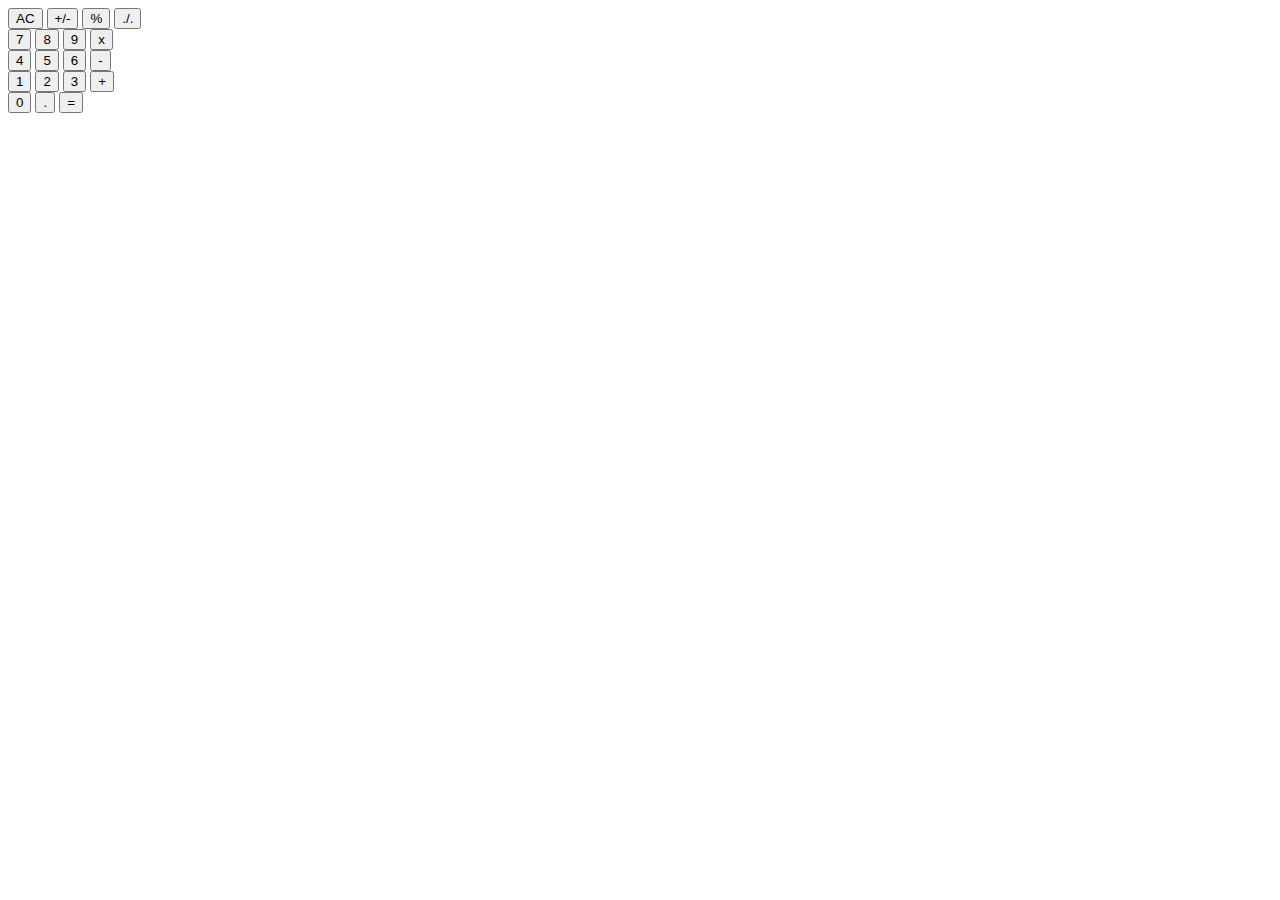
==== index.html @ 587284f1 "Patch" ====
<!DOCTYPE html>
<html>

<head>
  <title>Colorful Calcs.com - The worlds most beautiful calculators!</title>
</head>

<header>

</header>

<body>

  <div class="calc-main">

    <button>AC</button>
    <button>+/-</button>
    <button>%</button>
    <button>./.</button><br>

    <button>7</button>
    <button>8</button>
    <button>9</button>
    <button>x</button><br>


    <button>4</button>
    <button>5</button>
    <button>6</button>
    <button>-</button><br>

    <button>1</button>
    <button>2</button>
    <button>3</button>
    <button>+</button><br>

    <button class="slim-thick">0</button>
    <button>.</button>
    <button>=</button>

  </div>

</body>

</html>
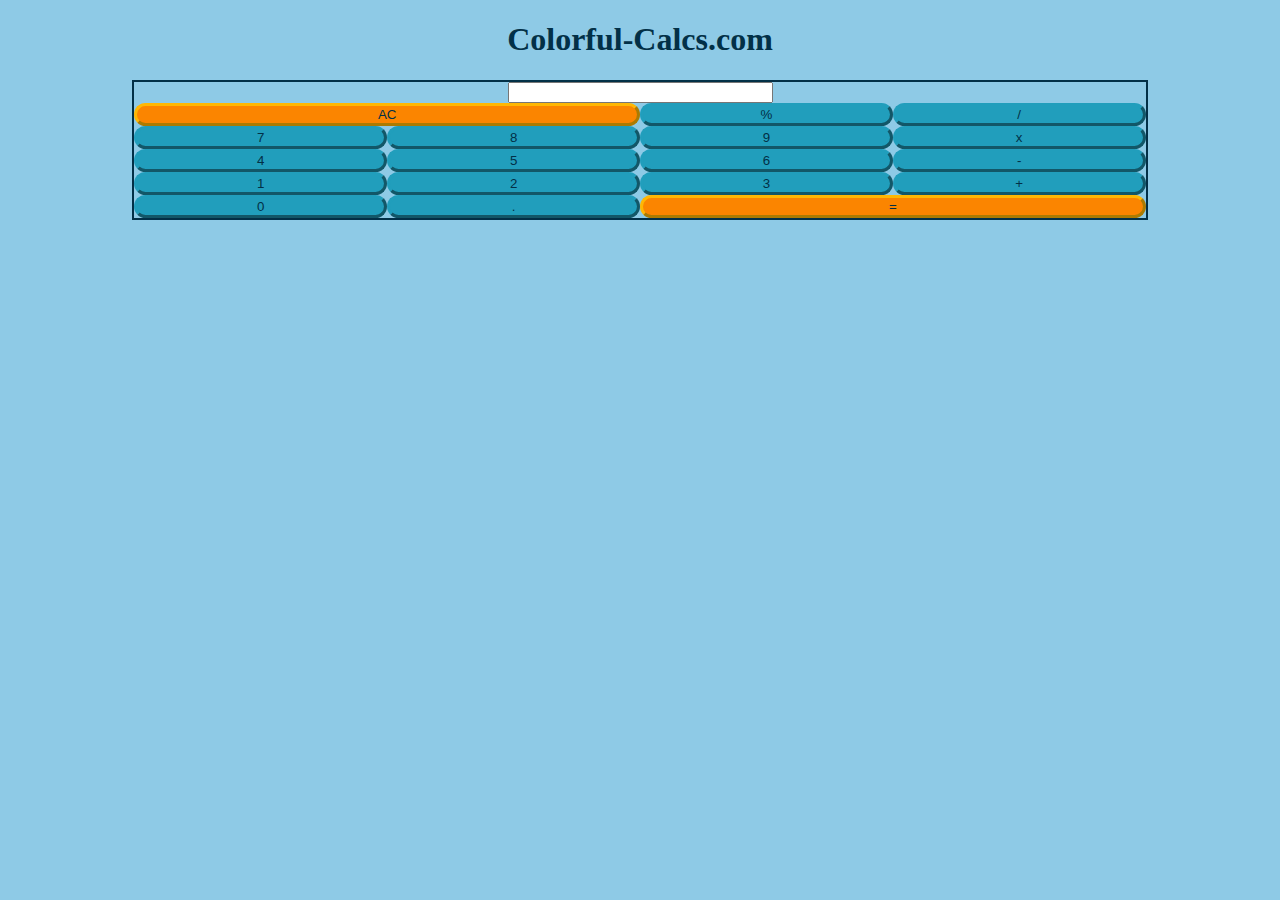
==== commit 133c7032: "CSS Update" ====
--- a/index.html
+++ b/index.html
@@ -1,22 +1,31 @@
+<!-- Colorful-Calcs.com -->
 <!DOCTYPE html>
+
 <html>
 
 <head>
-  <title>Colorful Calcs.com - The worlds most beautiful calculators!</title>
+
+  <title>Colorful-Calcs.com - The worlds most beautiful calculators!</title>
+
+  <link rel="stylesheet" href="style.css">
+
 </head>
 
 <header>
 
+  <h1 class="main-header">Colorful-Calcs.com</h1>
+
 </header>
 
 <body>
-
+  <center>
   <div class="calc-main">
 
-    <button>AC</button>
-    <button>+/-</button>
+    <input type="text" id="i/o" name="i/o" required minlength="1" maxlength="256" size="30"><br>
+
+    <button class="reset-calc">AC</button>
     <button>%</button>
-    <button>./.</button><br>
+    <button>/</button><br>
 
     <button>7</button>
     <button>8</button>
@@ -34,12 +43,17 @@
     <button>3</button>
     <button>+</button><br>
 
-    <button class="slim-thick">0</button>
+    <button>0</button>
     <button>.</button>
-    <button>=</button>
+    <button class="submit-calc">=</button>
 
   </div>
+  </center>
 
 </body>
 
+<footer>
+  <br><br><br><br><br>
+</footer>
+
 </html>--- a/style.css
+++ b/style.css
@@ -0,0 +1,43 @@
+/* Colorful-Calcs.com's Cascading StyleSheet */
+:root {
+  --background-color: #8ECAE6;
+  --text-color: #023047;
+  --color-1: #219EBC;
+  --color-2: #FFB703;
+  --color-3: #FB8500;
+}
+
+
+.main-header {
+  background-color: var(--background-color);
+  color: var(--text-color);
+  text-align: center;
+}
+
+body {
+  background-color: var(--background-color);
+  color: var(--text-color);
+}
+
+button {
+  background-color: var(--color-1);
+  color: var(--text-color);
+  width: 25%;
+  border: outset var(--color-1);
+  border-radius: 50px;
+  cursor: pointer;
+}
+
+.calc-main {
+  background-color: var(--background-color);
+  border: 2px solid var(--text-color);
+  font-size: 0px;
+  text-align: center;
+  width: 80%;
+}
+
+.submit-calc, .reset-calc{
+  width: 50%;
+  border: outset var(--color-2);
+  background-color: var(--color-3);
+}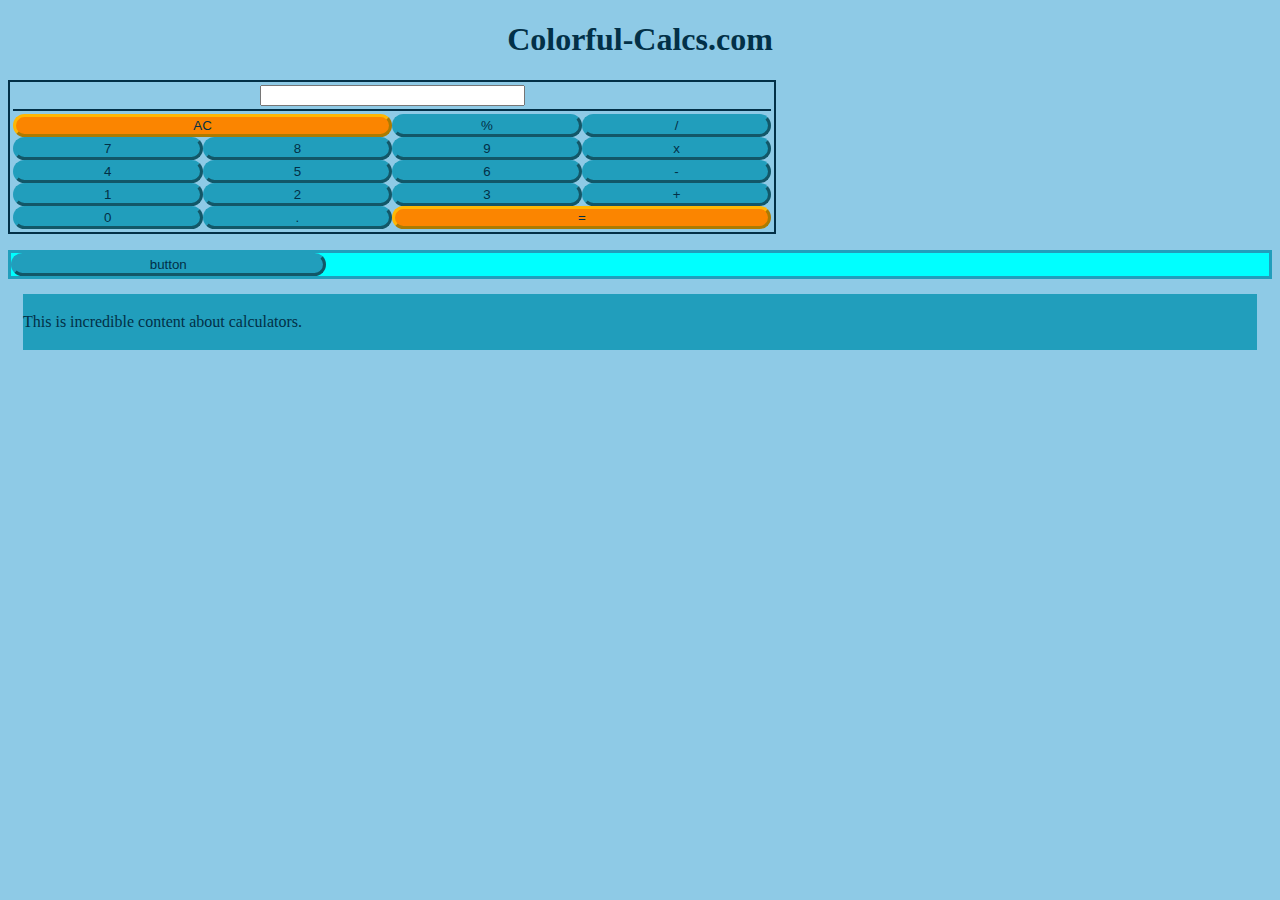
==== commit 070b0bad: "CSS Grid update-Sep.8.2022" ====
--- a/index.html
+++ b/index.html
@@ -18,10 +18,12 @@
 </header>
 
 <body>
-  <center>
+
   <div class="calc-main">
 
+    <div class="calc-screen">
     <input type="text" id="i/o" name="i/o" required minlength="1" maxlength="256" size="30"><br>
+    </div>
 
     <button class="reset-calc">AC</button>
     <button>%</button>
@@ -48,12 +50,29 @@
     <button class="submit-calc">=</button>
 
   </div>
-  </center>
+
+  <div class="container">
+
+    <div class="sidebar">
+
+      <button>button</button>
+
+    </div>
+
+    <div class="main-content">
+
+      <p>This is incredible content about calculators.</p>
+
+    </div>
+    
+  </div>
 
 </body>
 
 <footer>
-  <br><br><br><br><br>
+
+
+
 </footer>
 
 </html>--- a/style.css
+++ b/style.css
@@ -1,4 +1,7 @@
+
 /* Colorful-Calcs.com's Cascading StyleSheet */
+
+
 :root {
   --background-color: #8ECAE6;
   --text-color: #023047;
@@ -19,6 +22,12 @@
   color: var(--text-color);
 }
 
+.calc-screen {
+  border-bottom: 2px solid #023047;
+  margin: 3px 0 3px 0;
+  padding: 0 0 3px 0;
+}
+
 button {
   background-color: var(--color-1);
   color: var(--text-color);
@@ -33,11 +42,31 @@
   border: 2px solid var(--text-color);
   font-size: 0px;
   text-align: center;
-  width: 80%;
+  width: 60%;
+  padding: 0 3px 3px 3px;
+  
 }
 
 .submit-calc, .reset-calc{
   width: 50%;
   border: outset var(--color-2);
   background-color: var(--color-3);
+}
+
+.container {
+  display: grid;
+  grid-template-columns: 1fr, 4fr;
+  margin: 1em 0 7em 0;
+}
+
+.sidebar {
+  border: solid var(--color-1);
+  background-color: aqua;
+}
+
+.main-content {
+  border: solid var(--color-1);
+  border-left: none;
+  background-image: linear-gradient(var(--color-1, --color-3));
+  margin: 15px;
 }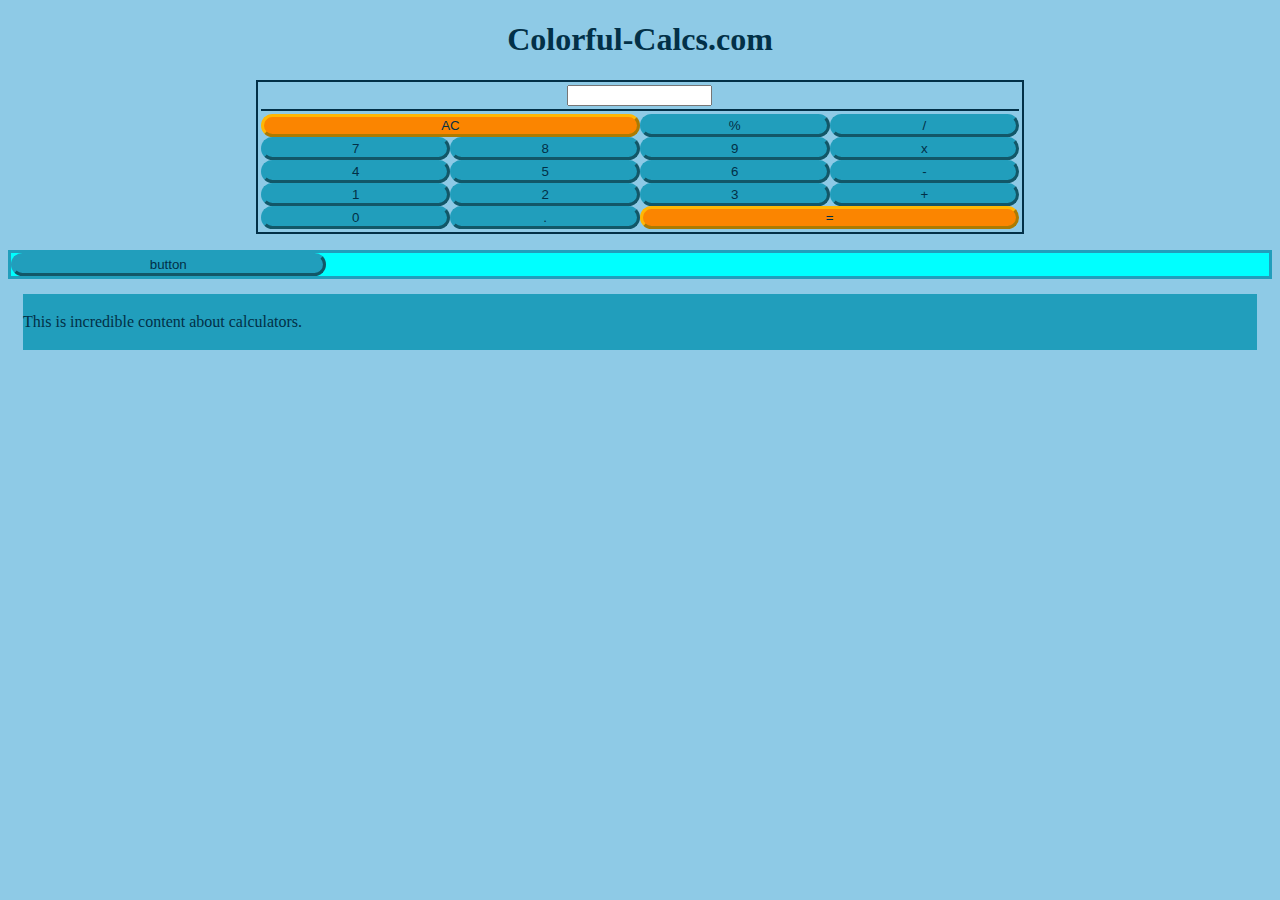
==== commit fe862b0f: "Readme update" ====
--- a/index.html
+++ b/index.html
@@ -19,10 +19,11 @@
 
 <body>
 
+  <center>
   <div class="calc-main">
 
     <div class="calc-screen">
-    <input type="text" id="i/o" name="i/o" required minlength="1" maxlength="256" size="30"><br>
+    <input type="text" id="i/o" name="i/o" required minlength="1" maxlength="256" size="15"><br>
     </div>
 
     <button class="reset-calc">AC</button>
@@ -50,6 +51,7 @@
     <button class="submit-calc">=</button>
 
   </div>
+  </center>
 
   <div class="container">
 
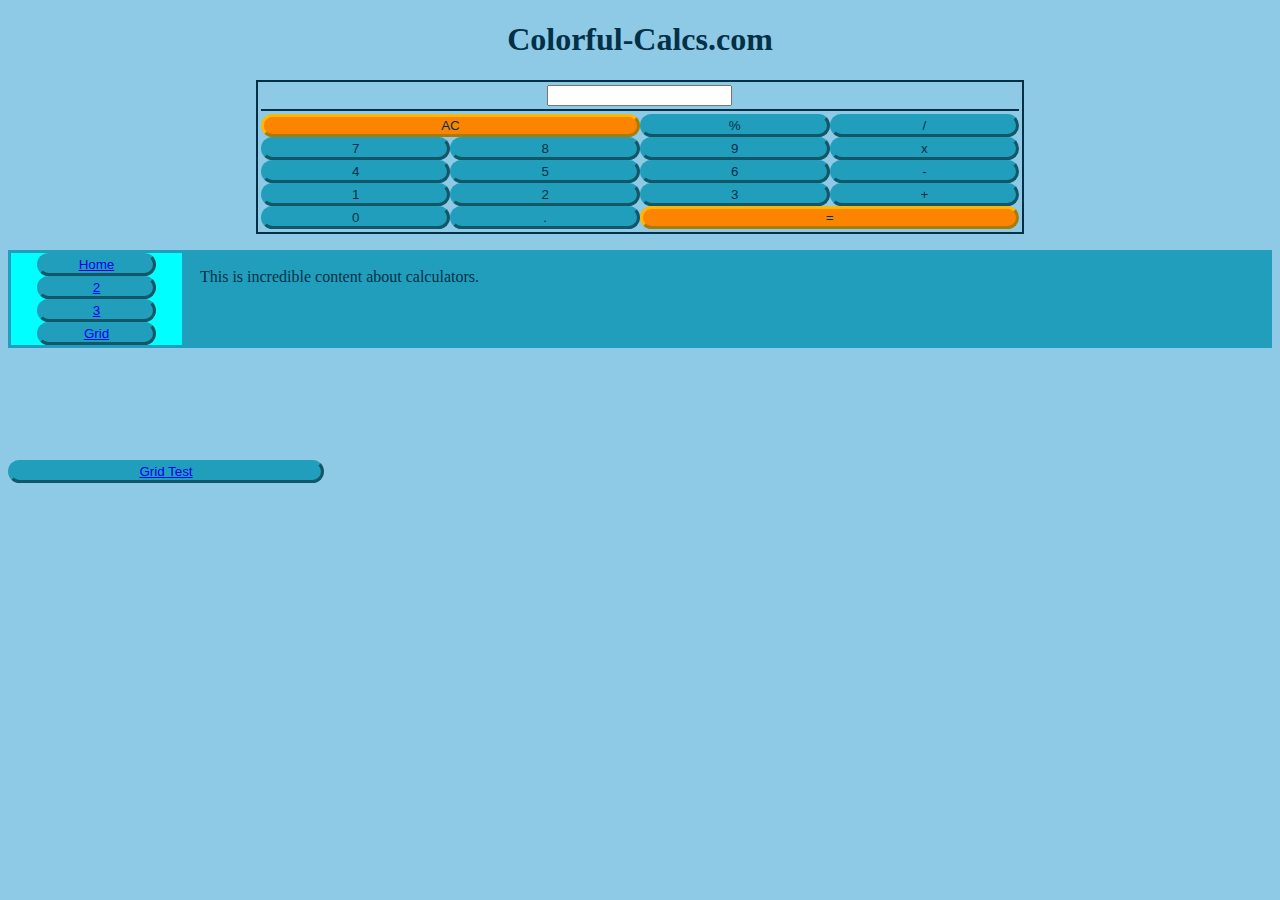
==== commit 7977d493: "CSS Grid update-Sep.8.2022" ====
--- a/index.html
+++ b/index.html
@@ -23,28 +23,28 @@
   <div class="calc-main">
 
     <div class="calc-screen">
-    <input type="text" id="i/o" name="i/o" required minlength="1" maxlength="256" size="15"><br>
+    <input type="text" id="i/o" name="i/o" required minlength="1" maxlength="10" size"40"><br>
     </div>
 
     <button class="reset-calc">AC</button>
     <button>%</button>
-    <button>/</button><br>
+    <button class="end-butt">/</button>
 
     <button>7</button>
     <button>8</button>
     <button>9</button>
-    <button>x</button><br>
+    <button class="end-butt">x</button>
 
 
     <button>4</button>
     <button>5</button>
     <button>6</button>
-    <button>-</button><br>
+    <button class="end-butt">-</button>
 
     <button>1</button>
     <button>2</button>
     <button>3</button>
-    <button>+</button><br>
+    <button class="end-butt">+</button>
 
     <button>0</button>
     <button>.</button>
@@ -57,13 +57,18 @@
 
     <div class="sidebar">
 
-      <button>button</button>
+      <center>
+      <button class="butt"><a href="index.html">Home</a></button><br>
+      <button class="butt"><a href="index.html">2</a></button><br>
+      <button class="butt"><a href="index.html">3</a></button><br>
+      <button class="butt"><a href="grid.html">Grid</a></button><br>
+      </center>
 
     </div>
 
     <div class="main-content">
 
-      <p>This is incredible content about calculators.</p>
+      <p class="con-1">This is incredible content about calculators.</p>
 
     </div>
     
@@ -72,8 +77,8 @@
 </body>
 
 <footer>
-
-
+  
+  <button><a href="grid.html">Grid Test</a></button>
 
 </footer>
 
--- a/style.css
+++ b/style.css
@@ -37,6 +37,10 @@
   cursor: pointer;
 }
 
+.end-butt {
+  margin-right: auto;
+}
+
 .calc-main {
   background-color: var(--background-color);
   border: 2px solid var(--text-color);
@@ -55,7 +59,7 @@
 
 .container {
   display: grid;
-  grid-template-columns: 1fr, 4fr;
+  grid-template-columns: 14% auto;
   margin: 1em 0 7em 0;
 }
 
@@ -68,5 +72,13 @@
   border: solid var(--color-1);
   border-left: none;
   background-image: linear-gradient(var(--color-1, --color-3));
+}
+
+.con-1 {
   margin: 15px;
-}+}
+
+.butt {
+  padding-inline: 20px;
+  width: 70%;
+}
